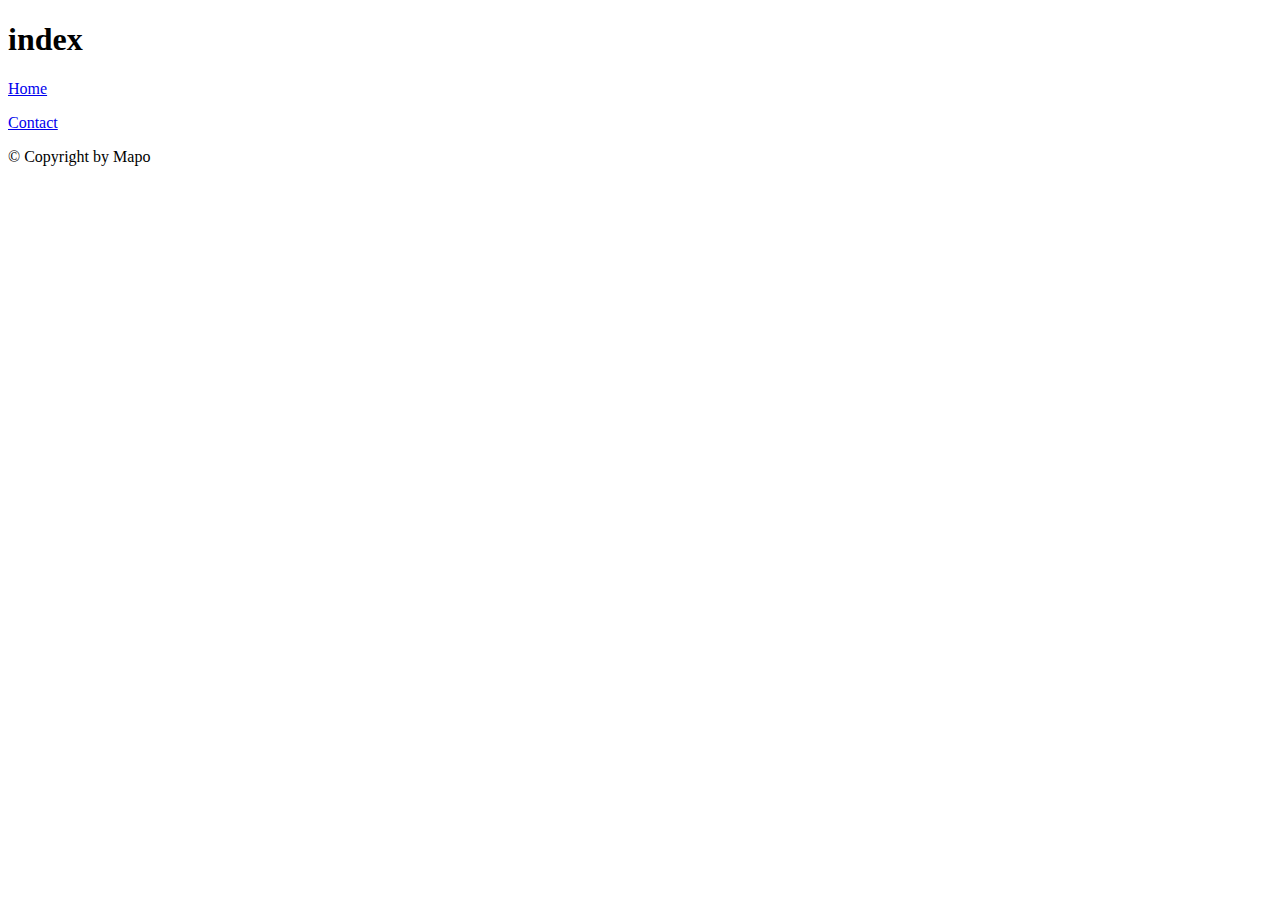
==== page/index.html @ f55dec7f "new structure" ====
<!DOCTYPE html>
<html lang="en">
	<head>
		<meta charset="utf-8">

		<!-- Always force latest IE rendering engine (even in intranet) & Chrome Frame
		Remove this if you use the .htaccess -->
		<meta http-equiv="X-UA-Compatible" content="IE=edge,chrome=1">

		<title>index</title>
		<meta name="description" content="">
		<meta name="author" content="Pixel">

		<meta name="viewport" content="width=device-width; initial-scale=1.0">

		<!-- Replace favicon.ico & apple-touch-icon.png in the root of your domain and delete these references -->
		<link rel="shortcut icon" href="/favicon.ico">
		<link rel="apple-touch-icon" href="/apple-touch-icon.png">
	</head>

	<body>
		<div>
			<header>
				<h1>index</h1>
			</header>
			<nav>
				<p>
					<a href="/">Home</a>
				</p>
				<p>
					<a href="/contact">Contact</a>
				</p>
			</nav>

			<div>

			</div>

			<footer>
				<p>
					&copy; Copyright  by Mapo
				</p>
			</footer>
		</div>
	</body>
</html>
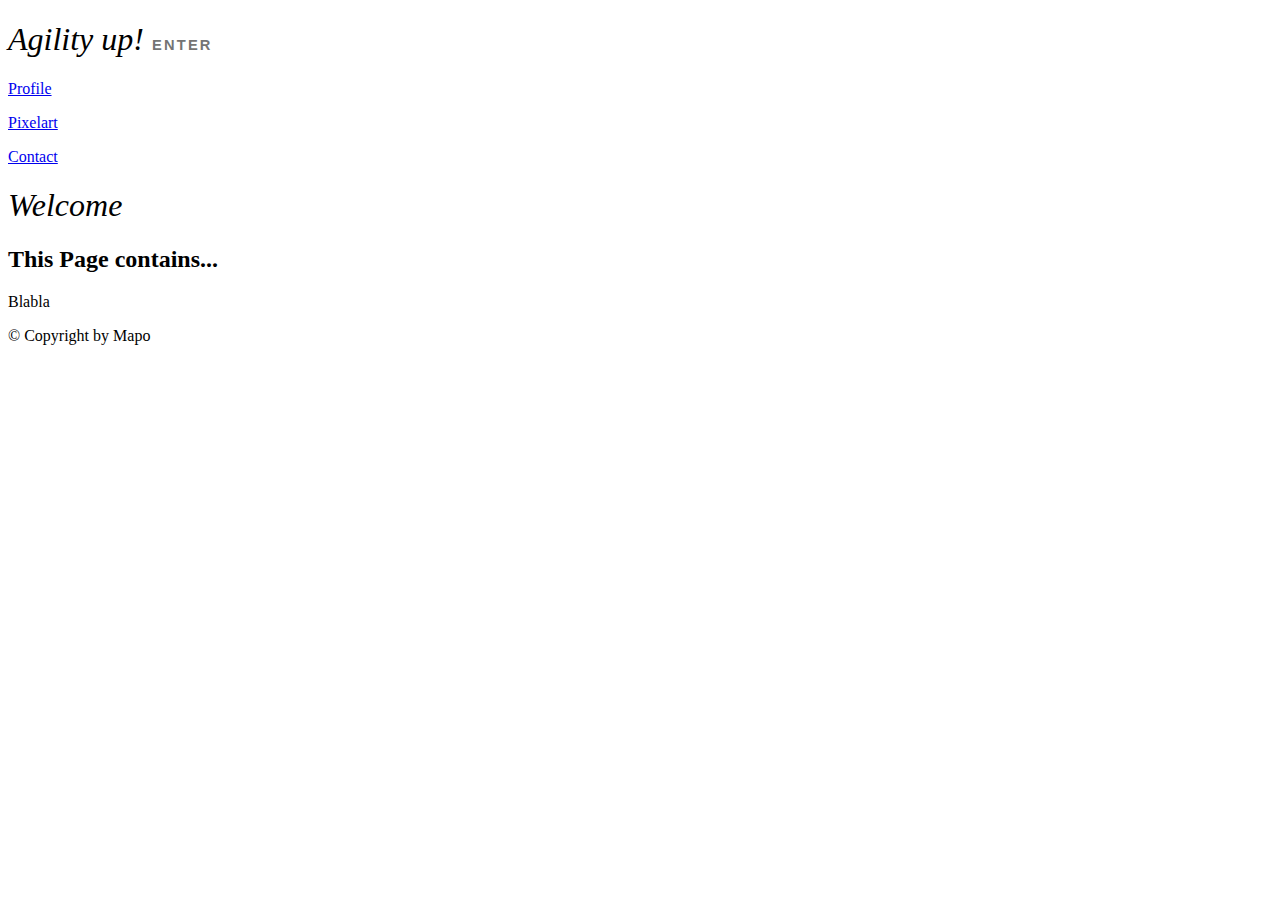
==== commit f8bf1d48: "lululu" ====
--- a/page/index.html
+++ b/page/index.html
@@ -7,35 +7,41 @@
 		Remove this if you use the .htaccess -->
 		<meta http-equiv="X-UA-Compatible" content="IE=edge,chrome=1">
 
-		<title>index</title>
-		<meta name="description" content="">
-		<meta name="author" content="Pixel">
-
-		<meta name="viewport" content="width=device-width; initial-scale=1.0">
-
-		<!-- Replace favicon.ico & apple-touch-icon.png in the root of your domain and delete these references -->
-		<link rel="shortcut icon" href="/favicon.ico">
-		<link rel="apple-touch-icon" href="/apple-touch-icon.png">
+		<title>MildTofu</title>
+		<meta name="description" content="A Portfolio Page">
+		<meta name="author" content="MapoTofufu">
+		
+		<link rel="stylesheet" href="../styles/style.css">		
 	</head>
 
 	<body>
-		<div>
+		<div id="page">
 			<header>
-				<h1>index</h1>
+				<h1>Agility up! <a href="/">Enter</a></h1>
 			</header>
 			<nav>
 				<p>
-					<a href="/">Home</a>
+					<a href="/">Profile</a>				
+				</p>
+				<p>
+					<a href="/contact">Pixelart</a>
 				</p>
 				<p>
 					<a href="/contact">Contact</a>
 				</p>
 			</nav>
-
-			<div>
-
-			</div>
-
+			
+			<section class="content">
+				<hgroup>
+					<h1>Welcome</h1>
+					<h2>This Page contains...</h2>
+				</hgroup>
+				<!-- heading group - damit untertitel nicht einfach als <p> seine semantik verliert aber in document
+					outline nicht als einzelnter punkt angesehen wird.. (trotzdem mit firefox plugin... wtf) -->
+				
+				<article>Blabla</article>
+			</section>
+			
 			<footer>
 				<p>
 					&copy; Copyright  by Mapo
--- a/styles/style.css
+++ b/styles/style.css
@@ -0,0 +1,17 @@
+body {
+	font-size: 100%;
+}
+
+h1 {
+	font-size: 2em; /* 24px / 16px */  /*target font size ÷ context fontsize = result */
+	font-style: italic;
+	font-weight: normal;
+}
+
+h1 a {
+	font: bold 0.458333333333333em Calibri, Optima, Arial, sans-serif; /* 11px / 24px  (h1 ist jetzt context da a darin enthalten)*/
+	color: #747474;
+	letter-spacing: 0.15em;
+	text-transform: uppercase;
+	text-decoration: none;
+}
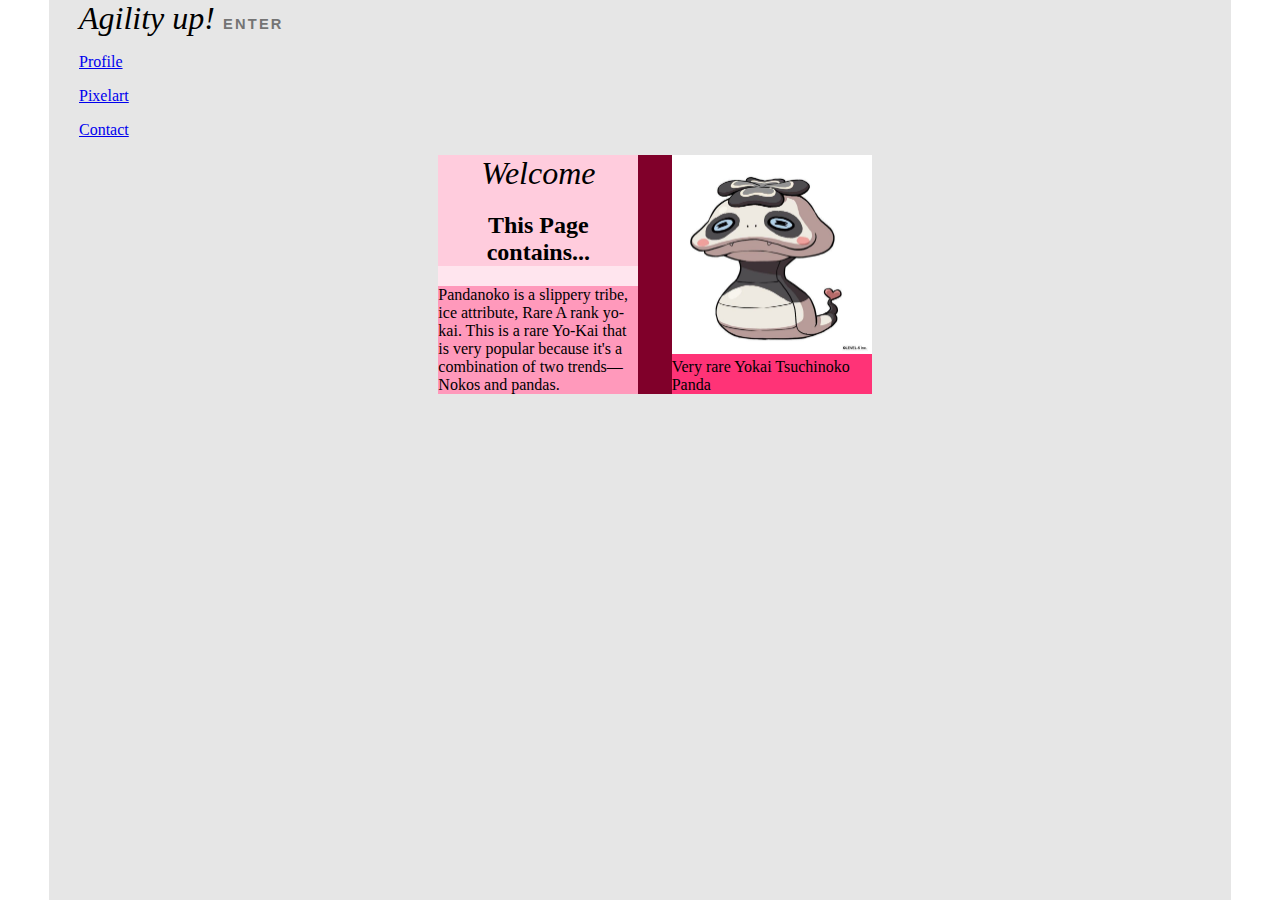
==== commit 5ce58ba6: "basic html/css" ====
--- a/page/index.html
+++ b/page/index.html
@@ -10,18 +10,20 @@
 		<title>MildTofu</title>
 		<meta name="description" content="A Portfolio Page">
 		<meta name="author" content="MapoTofufu">
-		
-		<link rel="stylesheet" href="../styles/style.css">		
+
+		<link rel="stylesheet" href="../styles/style.css">
 	</head>
 
 	<body>
 		<div id="page">
+
 			<header>
 				<h1>Agility up! <a href="/">Enter</a></h1>
 			</header>
+
 			<nav>
 				<p>
-					<a href="/">Profile</a>				
+					<a href="/">Profile</a>
 				</p>
 				<p>
 					<a href="/contact">Pixelart</a>
@@ -30,23 +32,31 @@
 					<a href="/contact">Contact</a>
 				</p>
 			</nav>
-			
+
 			<section class="content">
-				<hgroup>
-					<h1>Welcome</h1>
-					<h2>This Page contains...</h2>
-				</hgroup>
-				<!-- heading group - damit untertitel nicht einfach als <p> seine semantik verliert aber in document
+
+				<div class="description">
+					<hgroup>
+						<h1>Welcome</h1>
+						<h2>This Page contains... </h2>
+					</hgroup>
+					<!-- heading group - damit untertitel nicht einfach als <p> seine semantik verliert aber in document
 					outline nicht als einzelnter punkt angesehen wird.. (trotzdem mit firefox plugin... wtf) -->
+
+					<article>
+						Pandanoko is a slippery tribe, ice attribute, Rare A rank yo-kai. This is a rare Yo-Kai that is very popular because it's a combination of two trends—Nokos and pandas.
+					</article>
+				</div>
 				
-				<article>Blabla</article>
+				<figure id="fig1">
+					<img src="../images/Tsuchinoko_Panda.jpg"/>
+					<figcaption>
+						Very rare Yokai Tsuchinoko Panda
+					</figcaption>
+				</figure>
+
 			</section>
-			
-			<footer>
-				<p>
-					&copy; Copyright  by Mapo
-				</p>
-			</footer>
+
 		</div>
 	</body>
 </html>
--- a/styles/style.css
+++ b/styles/style.css
@@ -1,11 +1,15 @@
-body {
+html, body 
+{
 	font-size: 100%;
+	height: 100%; /* Wichtig wenn man volle höhe von bildschirm mit div füllen will */
+	margin: 0px; 
 }
 
 h1 {
 	font-size: 2em; /* 24px / 16px */  /*target font size ÷ context fontsize = result */
 	font-style: italic;
 	font-weight: normal;
+	margin: 0px; 
 }
 
 h1 a {
@@ -14,4 +18,56 @@
 	letter-spacing: 0.15em;
 	text-transform: uppercase;
 	text-decoration: none;
+	margin: 0px; 
 }
+
+#page
+{
+	padding-left: 30px;
+	margin: 0px auto;
+	height: 100%;
+	width: 90%;
+	background-color: #e6e6e6;
+}
+
+.content
+{
+	/* 650px / 1728px = 0.37615740*/
+	width: 37.615740%;
+	margin: 0px auto;
+	background-color: #80002a;
+	overflow: auto; /* floating elemente können sonst aus der Page "fliegen" */
+	
+	
+}
+
+.content .description
+{
+	float: left;
+	width: 46.1538%; /*300px / 650px = 0,461538 */
+	background-color: #ffe5ee;
+}
+
+.description hgroup
+{
+	background-color: #ffccdd;
+	text-align: center;
+}
+
+.description article
+{
+	background-color: #ff99bb;
+}
+
+.content figure
+{
+	margin: 0; /* Viele HTML5 fähige Browser versehen figure mit default style deswegen margins zurück setzen */
+	float: right;
+	width: 46.1538%;
+	background-color: #ff3377;
+}
+
+.content figure img
+{
+	max-width: 100%;
+}
